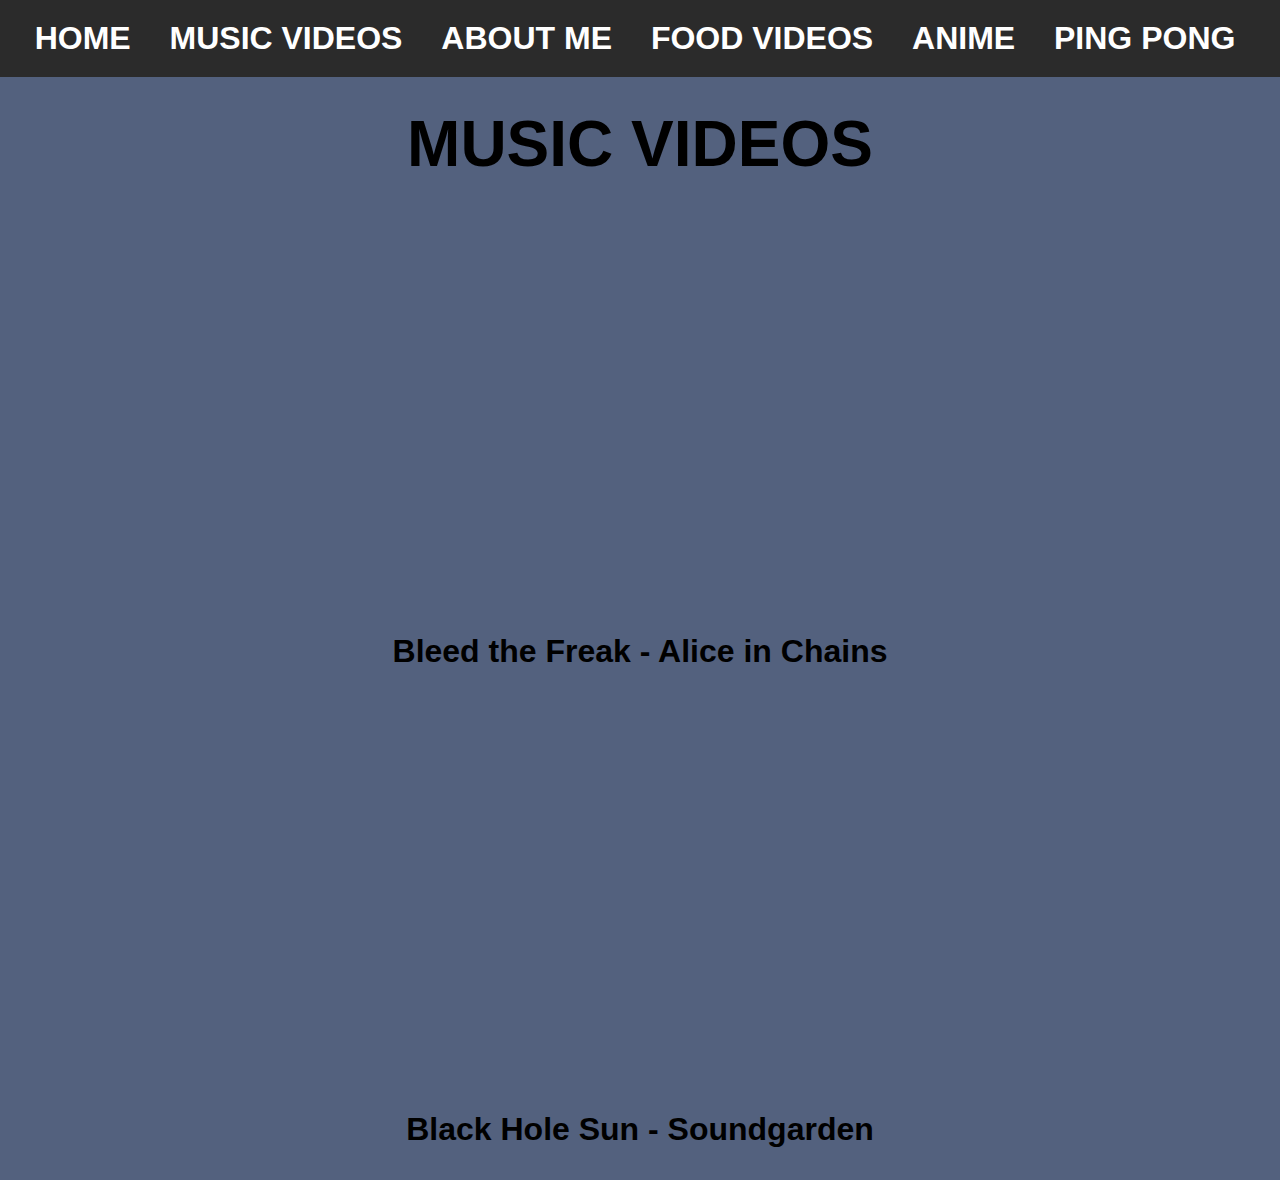
==== pg1.html @ d92606ba "Add files via upload" ====
<!DOCTYPE html>
<html>
<head>
    <meta charset="UTF-8">
    <title>Music Videos</title>
    <link rel="icon" type="image/x-icon" href="sakamoto.jpg">
    <link rel="stylesheet" href="mystyle.css">
</head>

<body>
    <nav>
        <b><a href="index.html">HOME</a></b>
        <b><a href="pg1.html">MUSIC VIDEOS</a></b>
        <b><a href="pg2.html">ABOUT ME</a></b>
        <b><a href="pg3.html">FOOD VIDEOS</a></b>
        <b><a href="pg4.html">ANIME</a></b>
        <b><a href="pg5.html">PING PONG</a></b>
    </nav>

    <h1>MUSIC VIDEOS</h1>
    <br>
    <iframe width="560" height="315" src="https://www.youtube.com/embed/-xQQzi0IdLY?controls=0" title="YouTube video player" frameborder="0" allow="accelerometer; autoplay; clipboard-write; encrypted-media; gyroscope; picture-in-picture; web-share" allowfullscreen></iframe>
    <br>
    <p><strong>Bleed the Freak - Alice in Chains</strong></p>
    <br>
    
    <iframe width="560" height="315" src="https://www.youtube.com/embed/3mbBbFH9fAg?controls=0" title="YouTube video player" frameborder="0" allow="accelerometer; autoplay; clipboard-write; encrypted-media; gyroscope; picture-in-picture; web-share" allowfullscreen></iframe>
    <br>
    <p><strong>Black Hole Sun - Soundgarden</strong></p>

</body>
</html>
---- mystyle.css ----
body {
    background-color: rgb(83, 97, 126);               
    text-align: center;
    font-family: monospace;
    font-size: xx-large;
    font-family: Verdana, Geneva, Tahoma, sans-serif;
    margin: 0;
    padding: 0;
}
    
nav {
    background-color: rgb(43, 43, 43);
    padding: 10px;
    text-align: center;
}
    
nav a {
    display: inline-block;
    text-decoration: none;
    color: rgb(255, 255, 255);
    padding: 10px;
    margin-right: 10px;
}
    
nav a:hover {
    background-color: #202020;
    color: #fff;
}
    
h1 {
    text-align: center;
    margin-top: 30px;
}
    
iframe {
    display: block;
    margin: 0 auto;
}
    
p {
    text-align: center;
    margin-top: 20px;
}
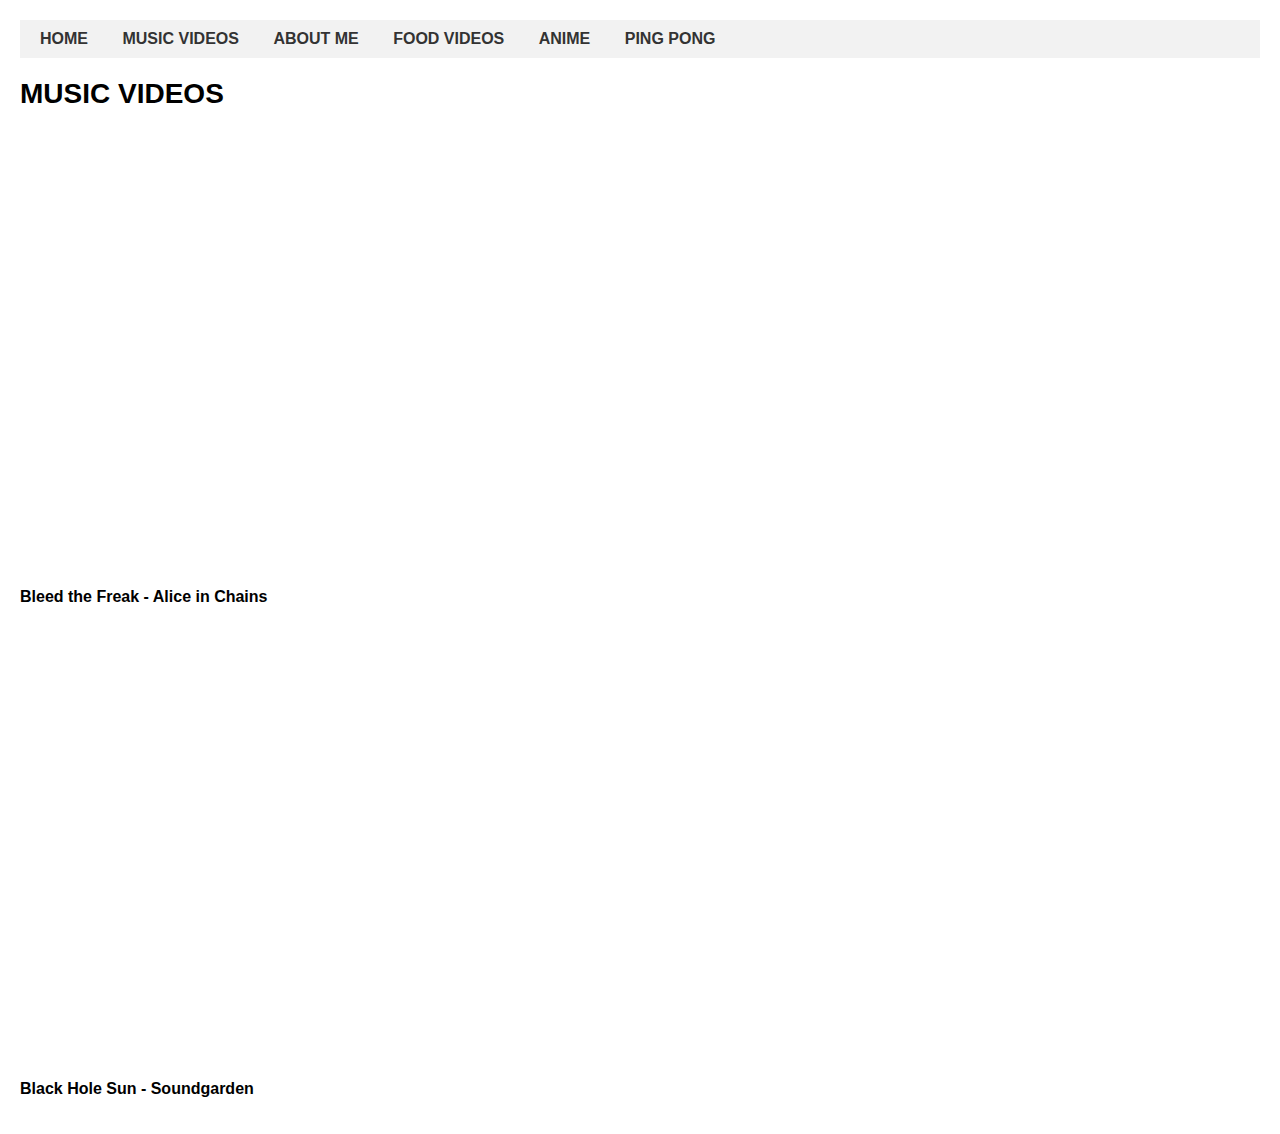
==== commit cf4adc0a: "mystyle.css was the previous style >:-)" ====
--- a/pg1.html
+++ b/pg1.html
@@ -1,32 +1,32 @@
-<!DOCTYPE html>
-<html>
-<head>
-    <meta charset="UTF-8">
-    <title>Music Videos</title>
-    <link rel="icon" type="image/x-icon" href="sakamoto.jpg">
-    <link rel="stylesheet" href="mystyle.css">
-</head>
-
-<body>
-    <nav>
-        <b><a href="index.html">HOME</a></b>
-        <b><a href="pg1.html">MUSIC VIDEOS</a></b>
-        <b><a href="pg2.html">ABOUT ME</a></b>
-        <b><a href="pg3.html">FOOD VIDEOS</a></b>
-        <b><a href="pg4.html">ANIME</a></b>
-        <b><a href="pg5.html">PING PONG</a></b>
-    </nav>
-
-    <h1>MUSIC VIDEOS</h1>
-    <br>
-    <iframe width="560" height="315" src="https://www.youtube.com/embed/-xQQzi0IdLY?controls=0" title="YouTube video player" frameborder="0" allow="accelerometer; autoplay; clipboard-write; encrypted-media; gyroscope; picture-in-picture; web-share" allowfullscreen></iframe>
-    <br>
-    <p><strong>Bleed the Freak - Alice in Chains</strong></p>
-    <br>
-    
-    <iframe width="560" height="315" src="https://www.youtube.com/embed/3mbBbFH9fAg?controls=0" title="YouTube video player" frameborder="0" allow="accelerometer; autoplay; clipboard-write; encrypted-media; gyroscope; picture-in-picture; web-share" allowfullscreen></iframe>
-    <br>
-    <p><strong>Black Hole Sun - Soundgarden</strong></p>
-
-</body>
-</html>+<!DOCTYPE html>
+<html>
+<head>
+    <meta charset="UTF-8">
+    <title>Music Videos</title>
+    <link rel="icon" type="image/x-icon" href="sakamoto.jpg">
+    <link rel="stylesheet" href="anotherstyle.css">
+</head>
+
+<body>
+    <nav>
+        <b><a href="index.html">HOME</a></b>
+        <b><a href="pg1.html">MUSIC VIDEOS</a></b>
+        <b><a href="pg2.html">ABOUT ME</a></b>
+        <b><a href="pg3.html">FOOD VIDEOS</a></b>
+        <b><a href="pg4.html">ANIME</a></b>
+        <b><a href="pg5.html">PING PONG</a></b>
+    </nav>
+
+    <h1>MUSIC VIDEOS</h1>
+    <br>
+    <iframe width="560" height="315" src="https://www.youtube.com/embed/-xQQzi0IdLY?controls=0" title="YouTube video player" frameborder="0" allow="accelerometer; autoplay; clipboard-write; encrypted-media; gyroscope; picture-in-picture; web-share" allowfullscreen></iframe>
+    <br>
+    <p><strong>Bleed the Freak - Alice in Chains</strong></p>
+    <br>
+    
+    <iframe width="560" height="315" src="https://www.youtube.com/embed/3mbBbFH9fAg?controls=0" title="YouTube video player" frameborder="0" allow="accelerometer; autoplay; clipboard-write; encrypted-media; gyroscope; picture-in-picture; web-share" allowfullscreen></iframe>
+    <br>
+    <p><strong>Black Hole Sun - Soundgarden</strong></p>
+
+</body>
+</html>
--- a/anotherstyle.css
+++ b/anotherstyle.css
@@ -0,0 +1,40 @@
+body {
+    font-family: Arial, sans-serif;
+    margin: 0;
+    padding: 20px;
+}
+
+h1 {
+    font-size: 28px;
+    margin-bottom: 20px;
+}
+
+nav {
+    background-color: #f2f2f2;
+    padding: 10px;
+    margin-bottom: 20px;
+}
+
+nav a {
+    text-decoration: none;
+    color: #333;
+    padding: 10px;
+    margin-right: 10px;
+    font-weight: bold;
+}
+
+nav a:hover {
+    background-color: #333;
+    color: #fff;
+}
+
+iframe {
+    width: 100%;
+    height: 400px;
+    border: none;
+    margin-bottom: 20px;
+}
+
+p strong {
+    font-weight: bold;
+}